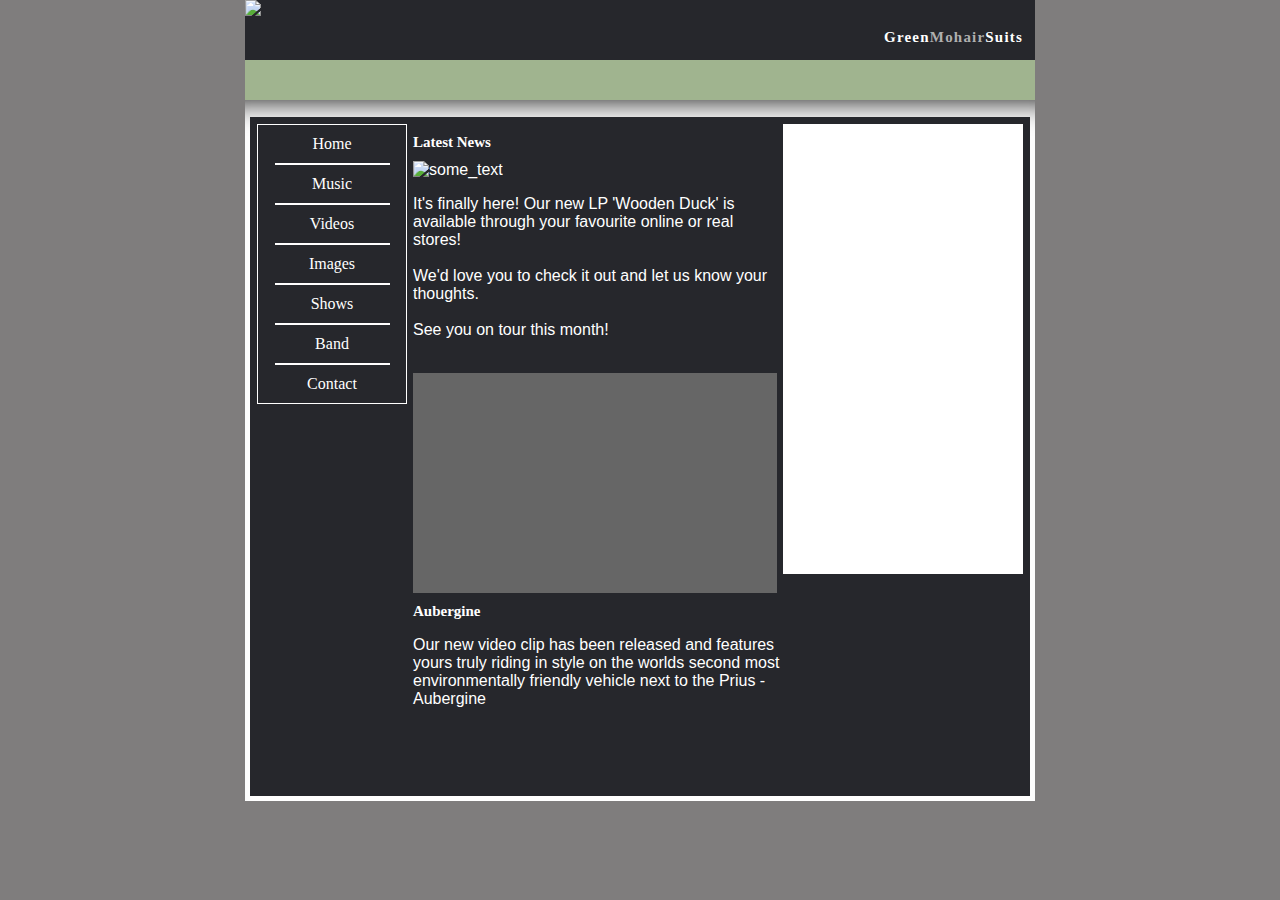
==== index.html @ 39981567 "1" ====
<!DOCTYPE html>
<html lang="en">
<head>
	<meta charset="utf-8">
	<meta http-equiv="X-UA-Compatible" content="IE=edge">
	<meta name="viewport" content="width=device-width, initial-scale=1">
	<title>Green Mohair Suits</title>
	<link href="css/site.css" rel="stylesheet">
</head>
<body>
	<div class="container">
		
		<div class="header"><img src="img/header.jpg"></div>
		<div class="title">
			<h1>Green<em>Mohair</em>Suits</h1>
			<a class="drop" href="#"><i></i></a>
		</div>
		
		<div class="social">
			<a class="facebook" href="https://www.facebook.com/232690703586508" target="blank"></a>
			<a class="instagram" href="http://instagram.com/greenmohairsuits" target="blank"></a>
			<a class="twitter" href="http://twitter.com/mohairsuits" target="blank"></a>
			<a class="get-our-music" href="http://greenmohairsuits.bandcamp.com" target="blank">get our music</a>
		</div>
		
		<div class="main">
			<div class="inner">
				
				<div class="middle">
					
					<!-- home -->
					
					
					<h1>Latest News</h1>
					
					<div class="photo">
					<img src='https://raw.githubusercontent.com/dkdk84/greenmohairsuits/gh-pages/img/Wooden.jpg' alt="some_text">
					</div>
					<p>It's finally here! Our new LP 'Wooden Duck' is available through your 	favourite online or real stores!
						</br>	</br>
					We'd love you to check it out and let us know your thoughts. 
							</br>	</br>
					See you on tour this month!
							</br>	</br>	
						
					</p>
				
					
					
					<div class="youtube">
						<div class="videoWrapper">
							<iframe width="560" height="349" src="http://www.youtube.com/embed/6DLkQeSEi54?rel=0" frameborder="0" allowfullscreen></iframe>
						</div>
					</div>
					<h1>Aubergine</h1>
					<p>Our new video clip has been released and features yours truly riding in style on the worlds second most environmentally friendly vehicle next to the Prius - Aubergine</p>
				
					</br>
					</br>
					</br>
					</br>
				</div>
				
				
				
				<div class="left">
					<div class="nav">
						<a href="index.html">Home</a>
						<a href="music.html">Music</a>
						<a href="videos.html">Videos</a>
						<a href="images.html">Images</a>
						<a href="shows.html">Shows</a>
						<a href="band.html">Band</a>
						<a href="contact.html">Contact</a>
					</div>
				</div>
				
				<div class="right">
					<iframe src="http://www.facebook.com/plugins/likebox.php?href=https%3A%2F%2Fwww.facebook.com%2F232690703586508&amp;width=180&amp;height=530&amp;colorscheme=light&amp;show_faces=true&amp;header=false&amp;stream=false&amp;show_border=false&amp;appId=265485230265776"; scrolling="no"; frameborder="0"; align="center"; style="border:none; overflow:hidden; width:240px; height:450px;" allowTransparency="true"></iframe>
				</div>
			</div>
		</div>
		
	</div>
	<script src="http://ajax.googleapis.com/ajax/libs/jquery/1.11.1/jquery.min.js"></script>
	<script src="js/site.js"></script>
	<script>
  (function(i,s,o,g,r,a,m){i['GoogleAnalyticsObject']=r;i[r]=i[r]||function(){
  (i[r].q=i[r].q||[]).push(arguments)},i[r].l=1*new Date();a=s.createElement(o),
  m=s.getElementsByTagName(o)[0];a.async=1;a.src=g;m.parentNode.insertBefore(a,m)
  })(window,document,'script','//www.google-analytics.com/analytics.js','ga');

  ga('create', 'UA-52266529-1', 'auto');
  ga('send', 'pageview');

</script>
</body>
</html>
---- css/site.css ----
/*! normalize.css v1.0.0 | MIT License | git.io/normalize */
article,aside,details,figcaption,figure,footer,header,hgroup,nav,section,summary{display:block}audio,canvas,video{display:inline-block;*display:inline;*zoom:1}audio:not([controls]){display:none;height:0}[hidden]{display:none}html{font-size:100%;-webkit-text-size-adjust:100%;-ms-text-size-adjust:100%}html,button,input,select,textarea{font-family:sans-serif}body{margin:0}a:focus{outline:thin dotted}a:active,a:hover{outline:0}h1{font-size:2em;margin:.67em 0}h2{font-size:1.5em;margin:.83em 0}h3{font-size:1.17em;margin:1em 0}h4{font-size:1em;margin:1.33em 0}h5{font-size:.83em;margin:1.67em 0}h6{font-size:.75em;margin:2.33em 0}abbr[title]{border-bottom:1px dotted}b,strong{font-weight:bold}blockquote{margin:1em 40px}dfn{font-style:italic}mark{background:#ff0;color:#000}p,pre{margin:1em 0}code,kbd,pre,samp{font-family:monospace,serif;_font-family:'courier new',monospace;font-size:1em}pre{white-space:pre;white-space:pre-wrap;word-wrap:break-word}q{quotes:none}q:before,q:after{content:'';content:none}small{font-size:75%}sub,sup{font-size:75%;line-height:0;position:relative;vertical-align:baseline}sup{top:-0.5em}sub{bottom:-0.25em}dl,menu,ol,ul{margin:1em 0}dd{margin:0 0 0 40px}menu,ol,ul{padding:0 0 0 40px}nav ul,nav ol{list-style:none;list-style-image:none}img{border:0;-ms-interpolation-mode:bicubic}svg:not(:root){overflow:hidden}figure{margin:0}form{margin:0}fieldset{border:1px solid #c0c0c0;margin:0 2px;padding:.35em .625em .75em}legend{border:0;padding:0;white-space:normal;*margin-left:-7px}button,input,select,textarea{font-size:100%;margin:0;vertical-align:baseline;*vertical-align:middle}button,input{line-height:normal}button,html input[type="button"],input[type="reset"],input[type="submit"]{-webkit-appearance:button;cursor:pointer;*overflow:visible}button[disabled],input[disabled]{cursor:default}input[type="checkbox"],input[type="radio"]{box-sizing:border-box;padding:0;*height:13px;*width:13px}input[type="search"]{-webkit-appearance:textfield;-moz-box-sizing:content-box;-webkit-box-sizing:content-box;box-sizing:content-box}input[type="search"]::-webkit-search-cancel-button,input[type="search"]::-webkit-search-decoration{-webkit-appearance:none}button::-moz-focus-inner,input::-moz-focus-inner{border:0;padding:0}textarea{overflow:auto;vertical-align:top}table{border-collapse:collapse;border-spacing:0}

body {
	background: #7f7d7d;
}
.container {
	width: 790px;
	margin: 0 auto;
}



/* unvisited link */
a:link {
    color: #6682c2;
}

/* visited link */
a:visited {
    color: #6682c2;
}

/* mouse over link */
a:hover {
    color: #6682c2;
}

/* selected link */
a:active {
    color: #6682c2;
}



.header {
	background: #26272c;
}
.header img {
	width: 100%;
}
.title {
	background: #26272c;
	text-align: right;
	color: #fff;
	font-family: 'adam.cg_proregular';
	position: relative;
	height: 40px;
}
.title h1 {
	font-size: 15px;
	letter-spacing: 1.2px;
	margin: 0;
	padding: 0;
	position: absolute;
	right: 12px;
	top: 9px;
}
.title em {
	font-style: normal;
	color: #afafaf;
}
a.drop {
	position: absolute;
	left: 15px;
	top: 5px;
	width: 30px;
	height: 15px;
	padding-top: 10px;
	display: none;
}
a.drop i {
	display: block;
	background: #a0b48f;
	height: 5px;
	width: 30px;
	-webkit-transition: all .3s;
	transition: all .3s;
	position: relative;
}
a.drop i:before {
	content: "";
	display: block;
	background: #a0b48f;
	height: 5px;
	position: absolute;
	top: -10px;
	width: 30px;
	-webkit-transition: all .3s;
	transition: all .3s;
}
a.drop i:after {
	content: "";
	display: block;
	background: #a0b48f;
	height: 5px;
	position: absolute;
	top: 10px;
	width: 30px;
	-webkit-transition: all .3s;
	transition: all .3s;
}
a.drop.open i {
	background: transparent;
}
a.drop.open i:before {
	top: 0;
	-webkit-transform: rotate(45deg);
	transform: rotate(45deg);
}
a.drop.open i:after {
	top: 0;
	-webkit-transform: rotate(-45deg);
	transform: rotate(-45deg);
}
.social {
	background: #a0b48f;
	position: relative;
	height: 40px;
}
.social a {
	position: absolute;
	top: 10px;
	display: inline-block;
	width: 22px;
	height: 21px;
	opacity: .7;
}
.social a:hover {
	opacity: 1;
}
.social a.facebook {
	background: url('../img/facebook.png');
	right: 164px;
}
.social a.instagram {
	background: url('../img/instagram.png');
	right: 138px;
}
.social a.twitter {
	background: url('../img/twitter.png');
	right: 112px;
}
.social .get-our-music {
	background: url('../img/get-our-music.png');
	width: 90px;
	height: 9px;
	display: inline-block;
	overflow: hidden;
	text-indent: -1000px;
	position: absolute;
	top: 16px;
	right: 13px;
}

.videoWrapper {
	position: relative;
	padding-bottom: 56.25%; /* 16:9 */
	padding-top: 25px;
	height: 0;
}
.videoWrapper iframe {
	position: absolute;
	top: 0;
	left: 0;
	width: 100%;
	height: 220px;
}




.main {
	background: #fff;
	box-shadow: inset 0 30px 30px -30px #000;
	padding: 10px 5px 5px 5px;
}
.main .inner {
	background: #26272c;
	color: #fff;
	margin: 0 auto;
	width: 100%;
	
	box-sizing: border-box;
	position: relative;
}
.left {
	position: absolute;
	width: 150px;
	left: 7px;
	top: 7px;
}
.nav {
	border: 1px solid #fff;
}
.nav a {
	color: white;
	display: block;
	text-align: center;
	text-decoration: none;
	margin: 10px 0;
	font-family: 'adam.cg_proregular';
}
.nav a + a:before {
	content: "";
	background: white;
	width: 115px;
	height: 2px;
	display: block;
	margin: 0 auto 10px auto;
}
.middle {
	display: block;
	margin-left: 163px;
	margin-right: 250px;
	margin-top: 7px;
	padding-top: 7px;
	min-height: 450px;
}
.right {
	background: #fff;
	color: #000;
	width: 240px;
	height: 450px;
	position: absolute;
	text-align: center;
	top: 7px;
	right: 7px;
}
@font-face {
	font-family: 'adam.cg_proregular';
	src: url('../fonts/adam.cg_pro-webfont.eot');
	src: url('../fonts/adam.cg_pro-webfont.eot?#iefix') format('embedded-opentype'),
	url('../fonts/adam.cg_pro-webfont.woff') format('woff'),
	url('../fonts/adam.cg_pro-webfont.ttf') format('truetype'),
	url('../fonts/adam.cg_pro-webfont.svg#adam.cg_proregular') format('svg');
	font-weight: normal;
	font-style: normal;
}
h1 {
	font-family: 'adam.cg_proregular';
	font-size: 15px;
}
.youtube {
	max-width: 364px;
	height: 220px;
	top:7px;
	background: #666;
}
.photo {
	max-width: 364px;
	/*height: 220px;*/
	top:7px;
	/*background: #fff;*/
	
}
.photo img {
	width: 100%;
	margin: 0 auto;
}
.bandcamp {
	display: block;
	width: 196px;
	height: 28px;
	background: url('../img/bandcamp.png') center center no-repeat;
	text-indent: -1000px;
	overflow: hidden;
	margin: 0 auto;
	padding: 20px 0;
}
.itunes {
	display: block;
	width: 124px;
	height: 48px;
	background: url('../img/itunes.png') center center no-repeat;
	text-indent: -1000px;
	overflow: hidden;
	margin: 0 auto;
	padding: 20px 0;
}
.show {
	text-align: center;
}
.show:after {
	content: "";
	background: white;
	width: 250px;
	height: 2px;
	display: block;
	margin: 10px auto 10px auto;
}
a.contact {
	display: block;
	color:#fff;
	text-decoration: none;
	text-align: center; 
}
a.contact:hover {
	color:#fff;
	text-decoration: underline;
}

@media only screen and (max-width: 800px) {
	.container {
		width: 700px;
	}
	.middle {
		margin-left: 174px;
		margin-right: 7px;
	}
	.youtube {
		width: 100%;
		max-width: 100%;
	}
	.right {
		position: relative;
		margin-left: 180px;
		width: auto;

	}
}
@media only screen and (max-width: 700px) {
	.container {
		width: 600px;
	}
}
@media only screen and (max-width: 640px) {
	.container {
		width: 100%;
	}
	.main .inner {
		display: block;
	}
	a.drop {
		display: block;
	}
	.left {
		position: absolute;
		background: #26272c;
		top: -57px;
		left: -5px;
		height:	0;
		overflow: hidden;
	}
	.left.open {
		height:	auto;
	}
	.left .nav {
		border: 0;
	}
	.middle {
		margin-left: 7px;
		margin-right: 7px;
	}
	.right {
		margin: 0 auto;
		width: 200px;
		position: fixed;
		top: inherit;
		bottom: 0;
		left: 0;
		height: 67px;
		border-radius: 10px 10px 0 0;
	}
	.youtube {
		width: 100%;
	}
	.photo {
		width: 100%;
	}
}
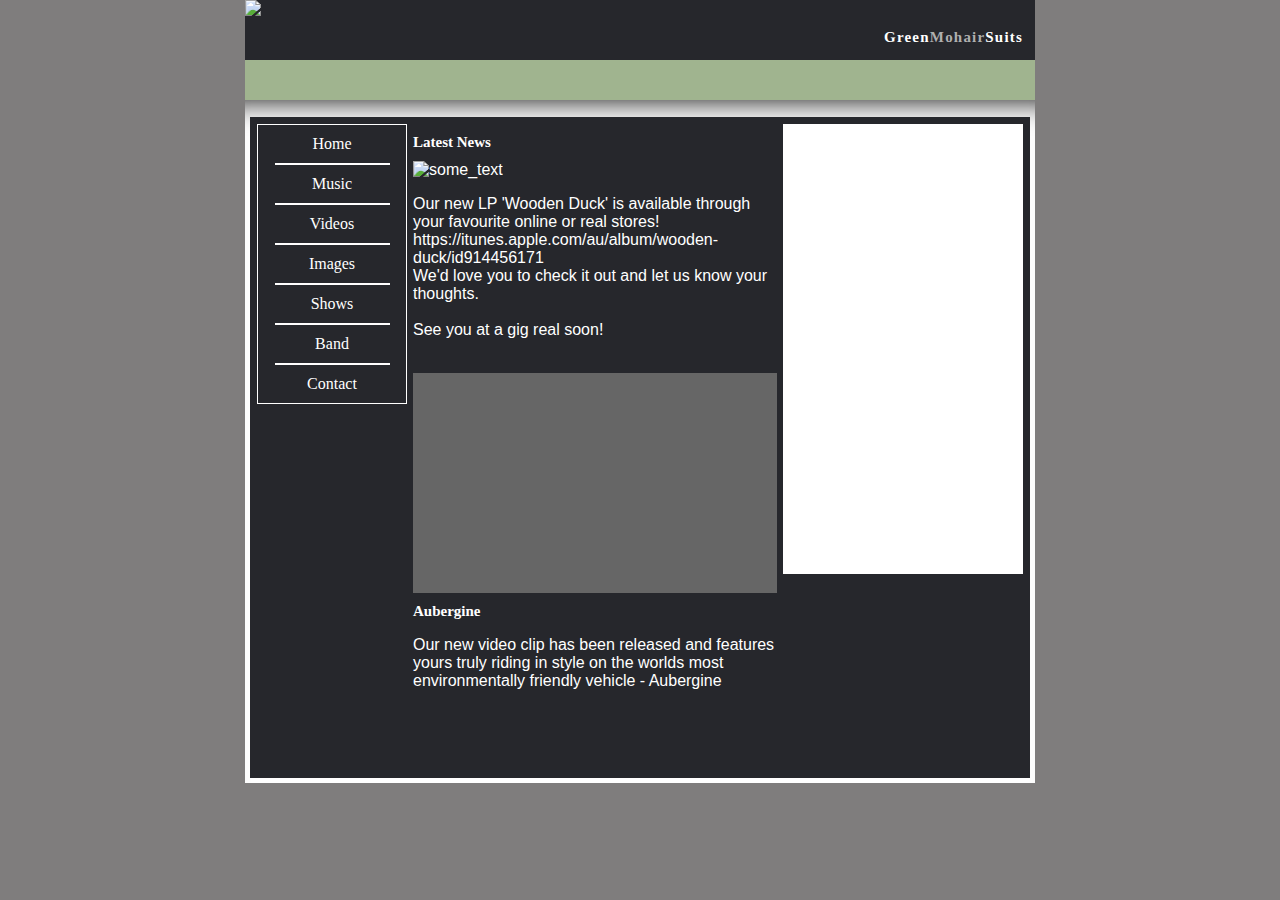
==== commit 35953039: "Update index.html" ====
--- a/index.html
+++ b/index.html
@@ -36,11 +36,11 @@
 					<div class="photo">
 					<img src='https://raw.githubusercontent.com/dkdk84/greenmohairsuits/gh-pages/img/Wooden.jpg' alt="some_text">
 					</div>
-					<p>It's finally here! Our new LP 'Wooden Duck' is available through your 	favourite online or real stores!
-						</br>	</br>
+					<p>Our new LP 'Wooden Duck' is available through your favourite online or real stores!
+						</br>https://itunes.apple.com/au/album/wooden-duck/id914456171	</br>
 					We'd love you to check it out and let us know your thoughts. 
 							</br>	</br>
-					See you on tour this month!
+					See you at a gig real soon!
 							</br>	</br>	
 						
 					</p>
@@ -53,7 +53,7 @@
 						</div>
 					</div>
 					<h1>Aubergine</h1>
-					<p>Our new video clip has been released and features yours truly riding in style on the worlds second most environmentally friendly vehicle next to the Prius - Aubergine</p>
+					<p>Our new video clip has been released and features yours truly riding in style on the worlds most environmentally friendly vehicle - Aubergine</p>
 				
 					</br>
 					</br>
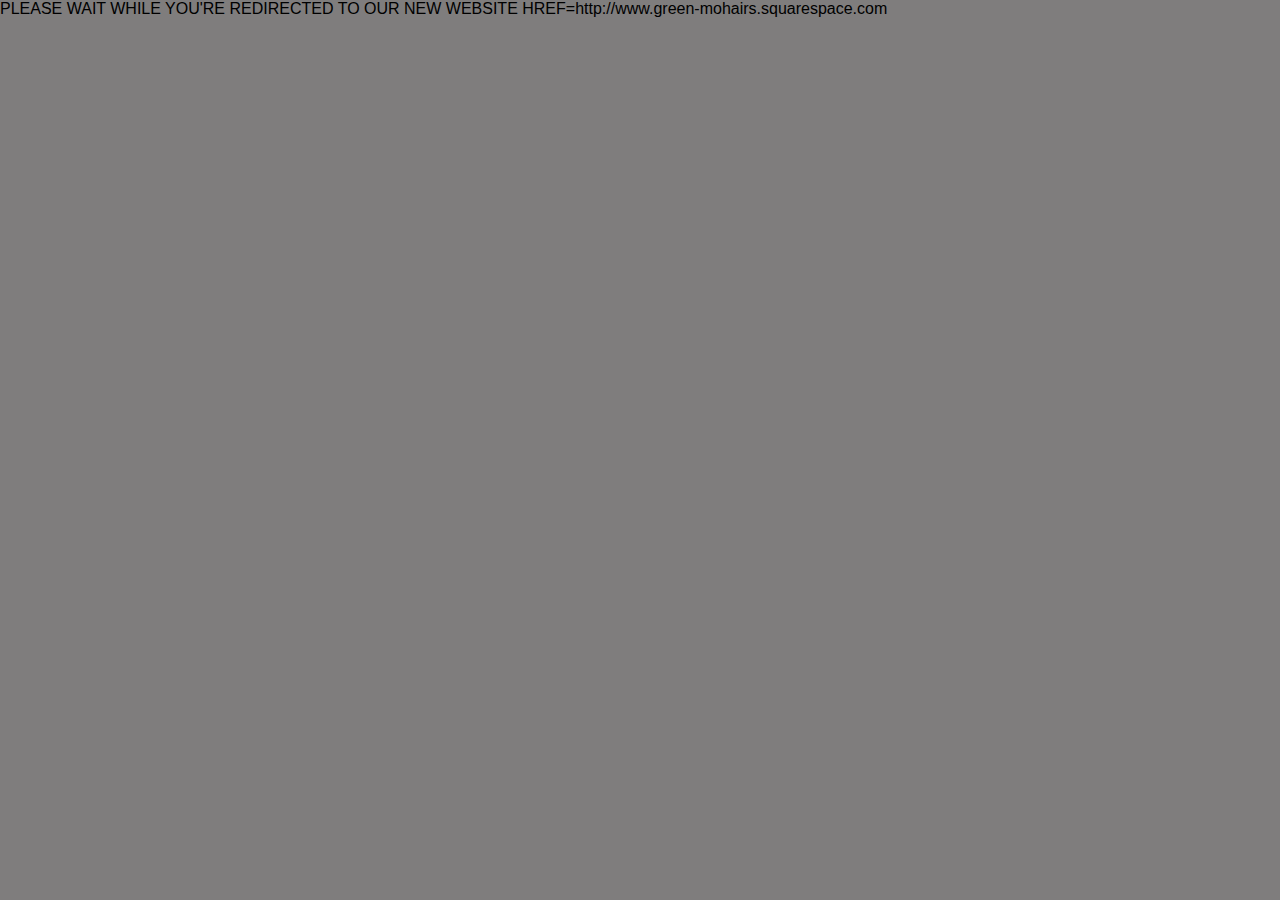
==== commit 7002ec18: "Update index.html" ====
--- a/index.html
+++ b/index.html
@@ -1,98 +1,17 @@
 <!DOCTYPE html>
 <html lang="en">
 <head>
-	<meta charset="utf-8">
+	<META 
+     HTTP-EQUIV="Refresh"
+     CONTENT="1; URL=http://www.green-mohairs.squarespace.com">
+		<meta charset="utf-8">
 	<meta http-equiv="X-UA-Compatible" content="IE=edge">
 	<meta name="viewport" content="width=device-width, initial-scale=1">
 	<title>Green Mohair Suits</title>
 	<link href="css/site.css" rel="stylesheet">
 </head>
 <body>
-	<div class="container">
-		
-		<div class="header"><img src="img/header.jpg"></div>
-		<div class="title">
-			<h1>Green<em>Mohair</em>Suits</h1>
-			<a class="drop" href="#"><i></i></a>
-		</div>
-		
-		<div class="social">
-			<a class="facebook" href="https://www.facebook.com/232690703586508" target="blank"></a>
-			<a class="instagram" href="http://instagram.com/greenmohairsuits" target="blank"></a>
-			<a class="twitter" href="http://twitter.com/mohairsuits" target="blank"></a>
-			<a class="get-our-music" href="http://greenmohairsuits.bandcamp.com" target="blank">get our music</a>
-		</div>
-		
-		<div class="main">
-			<div class="inner">
-				
-				<div class="middle">
-					
-					<!-- home -->
-					
-					
-					<h1>Latest News</h1>
-					
-					<div class="photo">
-					<img src='https://raw.githubusercontent.com/dkdk84/greenmohairsuits/gh-pages/img/Wooden.jpg' alt="some_text">
-					</div>
-					<p>Our new LP 'Wooden Duck' is available through your favourite online or real stores!
-						</br>https://itunes.apple.com/au/album/wooden-duck/id914456171	</br>
-					We'd love you to check it out and let us know your thoughts. 
-							</br>	</br>
-					See you at a gig real soon!
-							</br>	</br>	
-						
-					</p>
-				
-					
-					
-					<div class="youtube">
-						<div class="videoWrapper">
-							<iframe width="560" height="349" src="http://www.youtube.com/embed/6DLkQeSEi54?rel=0" frameborder="0" allowfullscreen></iframe>
-						</div>
-					</div>
-					<h1>Aubergine</h1>
-					<p>Our new video clip has been released and features yours truly riding in style on the worlds most environmentally friendly vehicle - Aubergine</p>
-				
-					</br>
-					</br>
-					</br>
-					</br>
-				</div>
-				
-				
-				
-				<div class="left">
-					<div class="nav">
-						<a href="index.html">Home</a>
-						<a href="music.html">Music</a>
-						<a href="videos.html">Videos</a>
-						<a href="images.html">Images</a>
-						<a href="shows.html">Shows</a>
-						<a href="band.html">Band</a>
-						<a href="contact.html">Contact</a>
-					</div>
-				</div>
-				
-				<div class="right">
-					<iframe src="http://www.facebook.com/plugins/likebox.php?href=https%3A%2F%2Fwww.facebook.com%2F232690703586508&amp;width=180&amp;height=530&amp;colorscheme=light&amp;show_faces=true&amp;header=false&amp;stream=false&amp;show_border=false&amp;appId=265485230265776"; scrolling="no"; frameborder="0"; align="center"; style="border:none; overflow:hidden; width:240px; height:450px;" allowTransparency="true"></iframe>
-				</div>
-			</div>
-		</div>
-		
-	</div>
-	<script src="http://ajax.googleapis.com/ajax/libs/jquery/1.11.1/jquery.min.js"></script>
-	<script src="js/site.js"></script>
-	<script>
-  (function(i,s,o,g,r,a,m){i['GoogleAnalyticsObject']=r;i[r]=i[r]||function(){
-  (i[r].q=i[r].q||[]).push(arguments)},i[r].l=1*new Date();a=s.createElement(o),
-  m=s.getElementsByTagName(o)[0];a.async=1;a.src=g;m.parentNode.insertBefore(a,m)
-  })(window,document,'script','//www.google-analytics.com/analytics.js','ga');
-
-  ga('create', 'UA-52266529-1', 'auto');
-  ga('send', 'pageview');
-
-</script>
+PLEASE WAIT WHILE YOU'RE REDIRECTED TO OUR NEW WEBSITE
+<A> HREF=http://www.green-mohairs.squarespace.com </A>
 </body>
 </html>
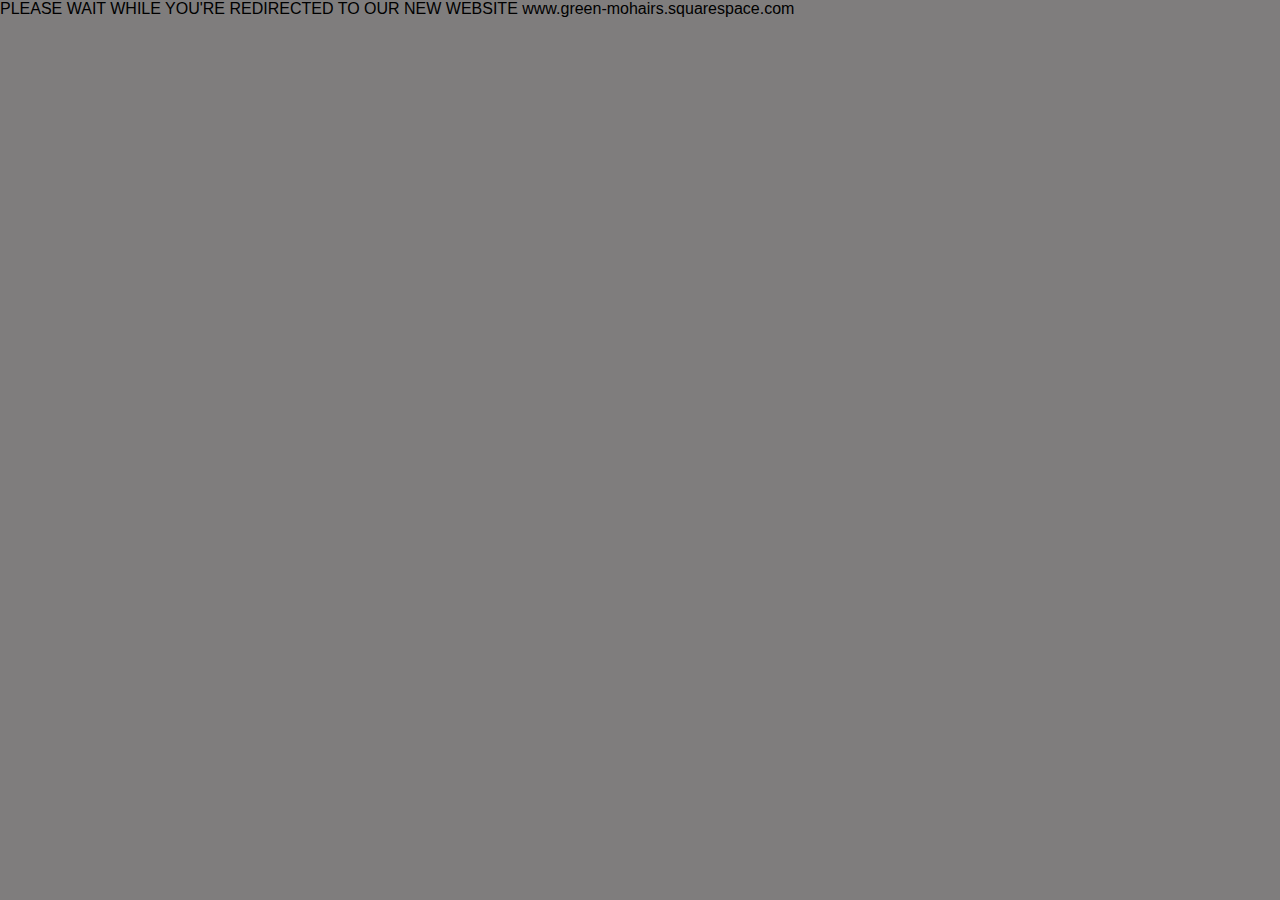
==== commit e1133620: "Update index.html" ====
--- a/index.html
+++ b/index.html
@@ -11,7 +11,7 @@
 	<link href="css/site.css" rel="stylesheet">
 </head>
 <body>
-PLEASE WAIT WHILE YOU'RE REDIRECTED TO OUR NEW WEBSITE
-<A> HREF=http://www.green-mohairs.squarespace.com </A>
+PLEASE WAIT WHILE YOU'RE REDIRECTED TO OUR NEW WEBSITE</B>
+www.green-mohairs.squarespace.com
 </body>
 </html>
